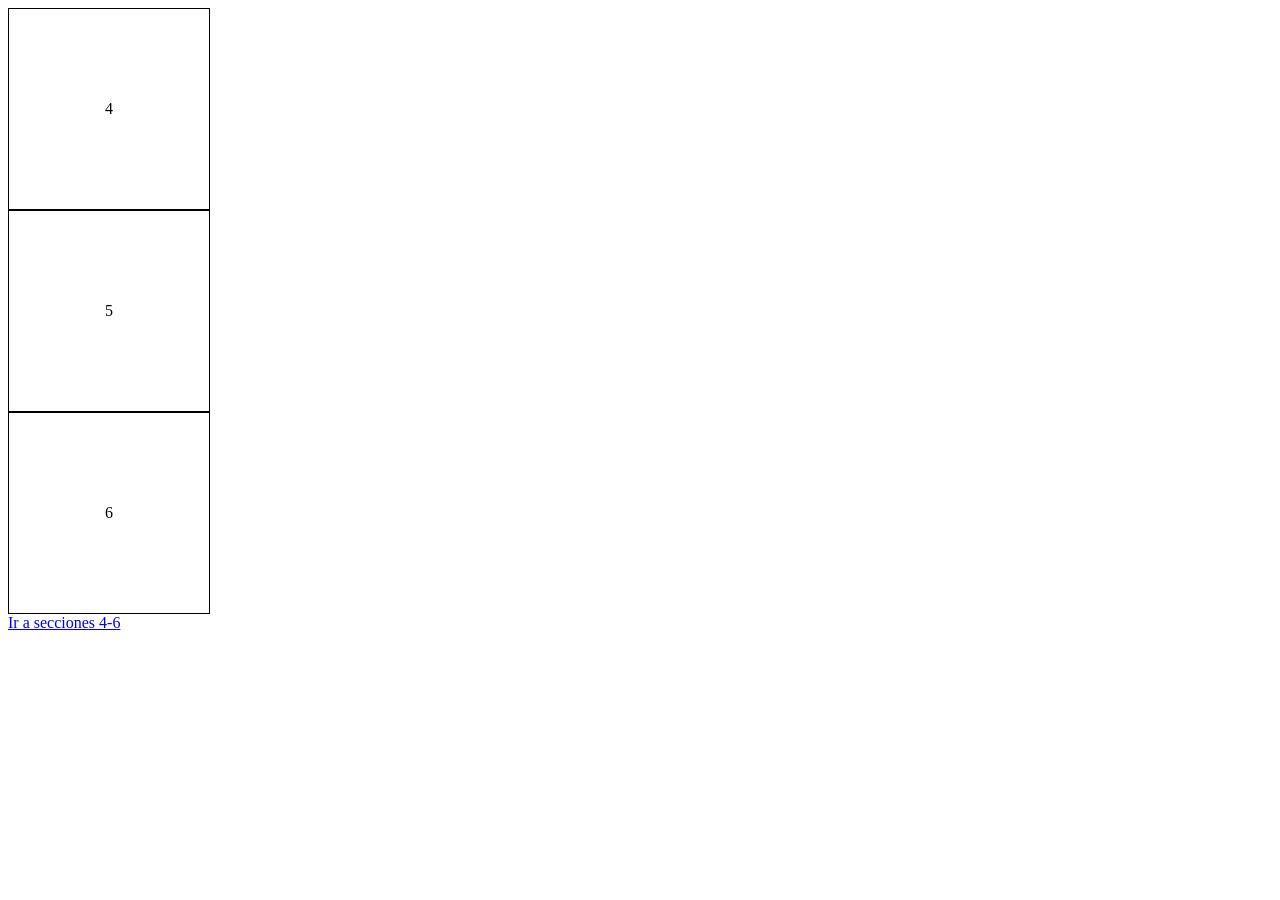
==== index2.html @ 3fc7980c "Ajustes Trifoliar" ====
<!DOCTYPE html>
<html lang="es">
<head>
    <meta charset="UTF-8">
    <meta name="viewport" content="width=device-width, initial-scale=1.0">
    <title>Parte 2 </title>
    <link rel="stylesheet" href="index2.css">
    <link rel="stylesheet" href="index.html">
    <link rel="stylesheet" href="confing.css">
</head>
<body>
    <div class="Alumno4">4</div>
     <div class="Alumno5">5</div>
     <div class="Alumno6">6</div>
     <nav>
        <a href="index.html">Ir a secciones 4-6</a>
      </nav>
</body>
</html>
---- index2.css ----
.Alumno4{
    border: 1px solid black;
    width: 200px; 
    height: 200px;
    display: flex;
    flex-direction: column;
    justify-content: center;
    align-items: center;
    
}

.body {
    margin: 0;
    height: 100vh;
    display: flex;
    flex-direction: row; 
    align-items: center; 
  }

  .Alumno5{
    border: 1px solid black;
    width: 200px; 
    height: 200px;
    display: flex;
    flex-direction: column;
    justify-content: center;
    align-items: center;
    
  }

  .Alumno6{
    border: 1px solid black;
    width: 200px; 
    height: 200px;
    display: flex;
    flex-direction: column;
    justify-content: center;
    align-items: center;
    
  }
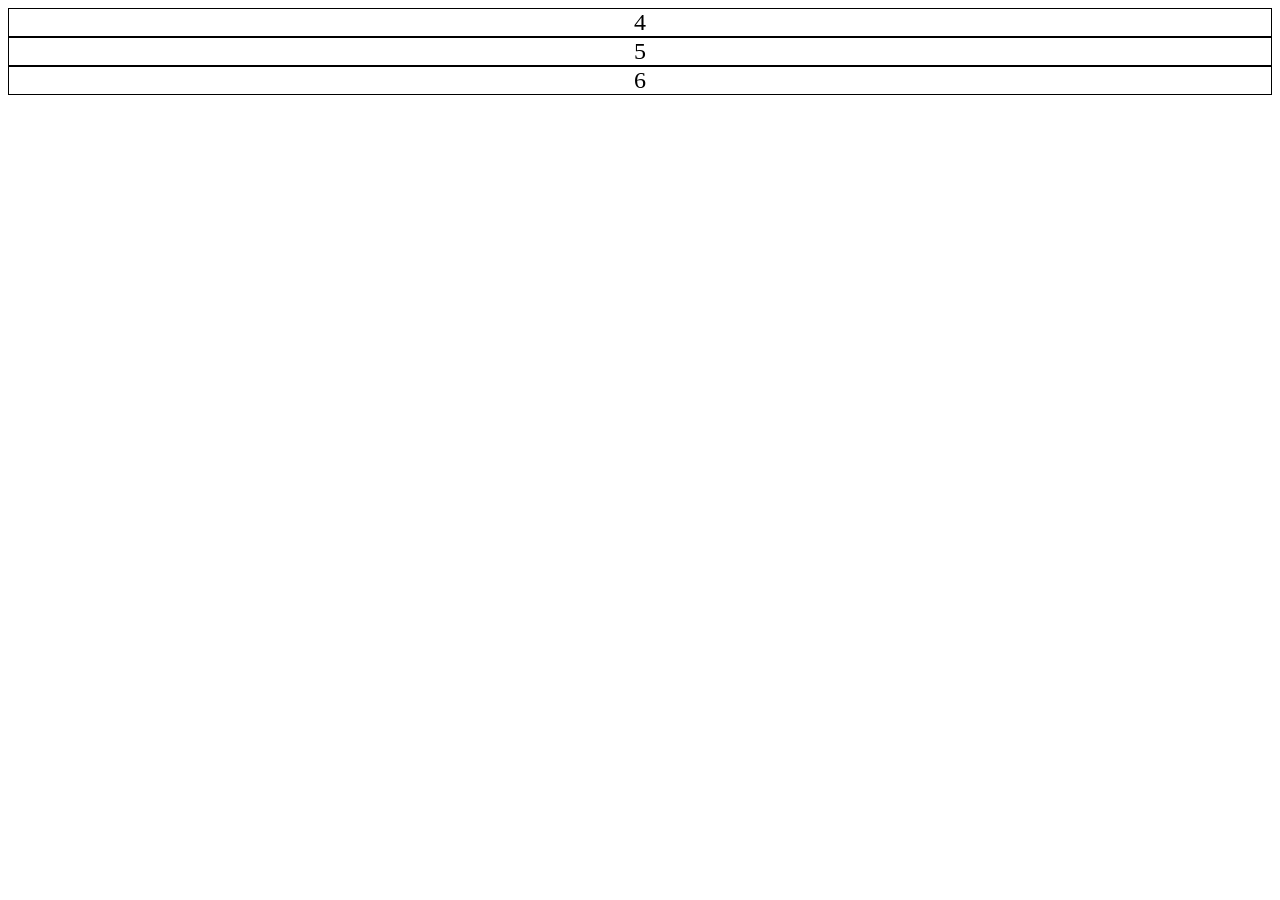
==== commit 04d23139: "Cracion de las primeras 3" ====
--- a/index2.html
+++ b/index2.html
@@ -7,13 +7,20 @@
     <link rel="stylesheet" href="index2.css">
     <link rel="stylesheet" href="index.html">
     <link rel="stylesheet" href="confing.css">
+    <link rel="stylesheet" href="Secciones/seccion1.css">
+    <link rel="stylesheet" href="Secciones/seccion2.css">
+    <link rel="stylesheet" href="Secciones/seccion3.css">
+    <link rel="stylesheet" href="Secciones/seccion4.css">
+    <link rel="stylesheet" href="Secciones/seccion5.css">
+    <link rel="stylesheet" href="Secciones/seccion6.css">
 </head>
 <body>
-    <div class="Alumno4">4</div>
-     <div class="Alumno5">5</div>
-     <div class="Alumno6">6</div>
-     <nav>
-        <a href="index.html">Ir a secciones 4-6</a>
-      </nav>
+    <div class="Contenedor">
+    <div class="Seccion4">4</div>
+     <div class="Seccion5">5</div>
+     <div class="Seccion6">6</div>
+    </div>
+     
+    <footer></footer>
 </body>
 </html>
--- a/Secciones/seccion1.css
+++ b/Secciones/seccion1.css
@@ -0,0 +1,11 @@
+.Seccion1{
+    flex: 100;
+    border: 1px solid black;
+    display: flex;
+    justify-content: center;
+    align-items: center;
+    font-size: 24px;
+    width: 100px;
+    height: 3000px;
+    
+}
--- a/Secciones/seccion2.css
+++ b/Secciones/seccion2.css
@@ -0,0 +1,10 @@
+.Seccion2{
+  flex: 100;
+  border: 1px solid black;
+  display: flex;
+  justify-content: center;
+  align-items: center;
+  font-size: 24px;
+  width: 100px;
+    height: 3000px;
+}
--- a/Secciones/seccion3.css
+++ b/Secciones/seccion3.css
@@ -0,0 +1,10 @@
+.Seccion3{
+  flex: 100;
+    border: 1px solid black;
+    display: flex;
+    justify-content: center;
+    align-items: center;
+    font-size: 24px;
+    width: 100px;
+    height: 3000px;
+}
--- a/Secciones/seccion4.css
+++ b/Secciones/seccion4.css
@@ -0,0 +1,8 @@
+.Seccion4{
+    flex: 1;
+    border: 1px solid black;
+    display: flex;
+    justify-content: center;
+    align-items: center;
+    font-size: 24px;
+}
--- a/Secciones/seccion5.css
+++ b/Secciones/seccion5.css
@@ -0,0 +1,8 @@
+.Seccion5{
+    flex: 1;
+    border: 1px solid black;
+    display: flex;
+    justify-content: center;
+    align-items: center;
+    font-size: 24px;
+}
--- a/Secciones/seccion6.css
+++ b/Secciones/seccion6.css
@@ -0,0 +1,8 @@
+.Seccion6{
+    flex: 1;
+  border: 1px solid black;
+  display: flex;
+  justify-content: center;
+  align-items: center;
+  font-size: 24px;
+}
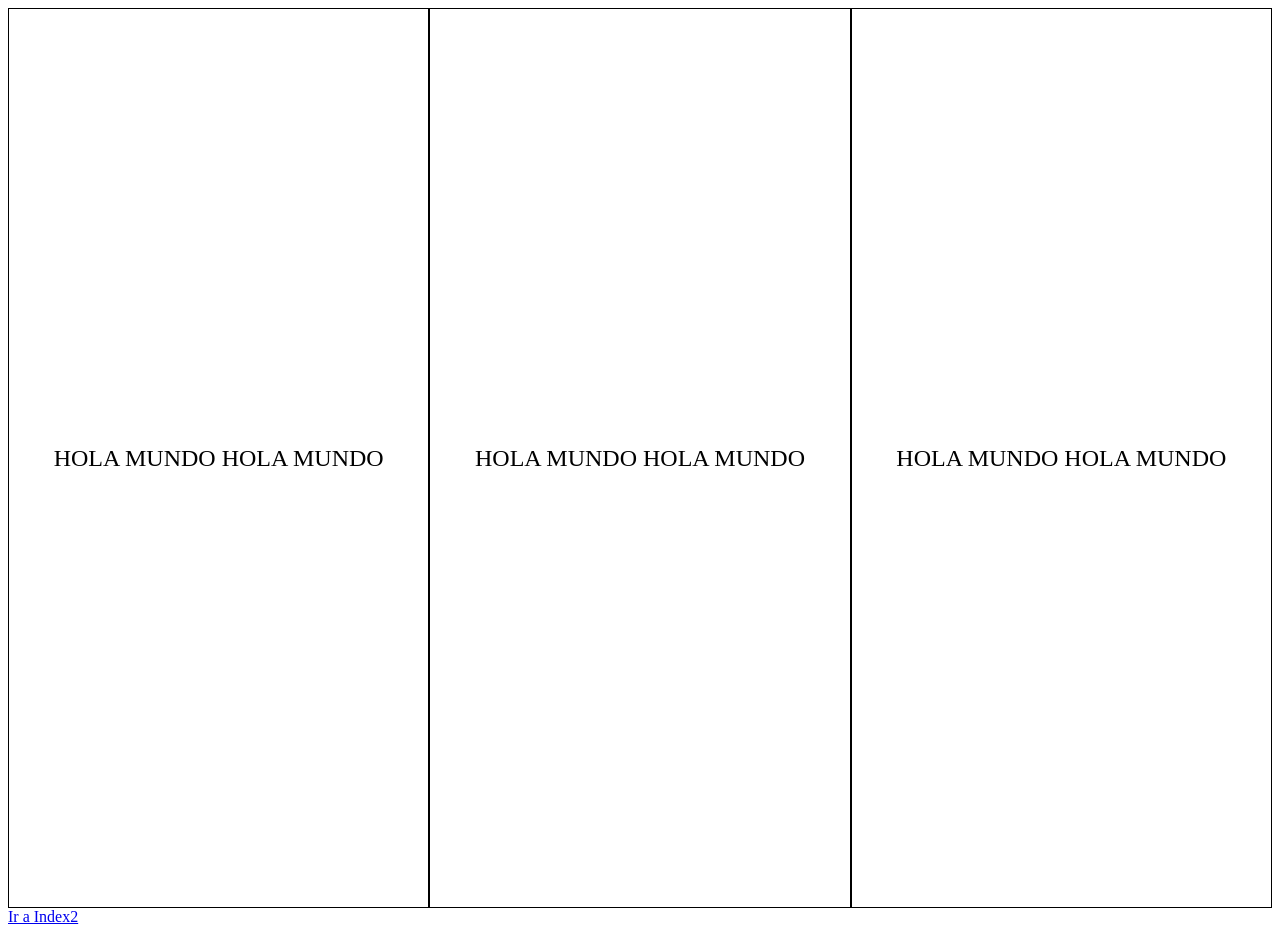
==== commit af48c221: "Realizacion del Segundo html" ====
--- a/index2.html
+++ b/index2.html
@@ -4,7 +4,7 @@
     <meta charset="UTF-8">
     <meta name="viewport" content="width=device-width, initial-scale=1.0">
     <title>Parte 2 </title>
-    <link rel="stylesheet" href="index2.css">
+    <link rel="stylesheet" href="index.css">
     <link rel="stylesheet" href="index.html">
     <link rel="stylesheet" href="confing.css">
     <link rel="stylesheet" href="Secciones/seccion1.css">
@@ -16,11 +16,12 @@
 </head>
 <body>
     <div class="Contenedor">
-    <div class="Seccion4">4</div>
-     <div class="Seccion5">5</div>
-     <div class="Seccion6">6</div>
+    <div class="Seccion4">HOLA MUNDO  HOLA MUNDO </div>
+     <div class="Seccion5">HOLA MUNDO HOLA MUNDO </div>
+     <div class="Seccion6">HOLA MUNDO HOLA MUNDO </div>
     </div>
-     
-    <footer></footer>
+   
+   <div class="parte2"> <a href="index2.html">Ir a Index2</a> </div>
+
 </body>
 </html>
--- a/index.css
+++ b/index.css
@@ -0,0 +1,19 @@
+.body {
+  margin: 0;
+  height: 100%;
+   
+  }
+
+  .Contenedor{
+    display: flex;
+    height: 100vh;
+  }
+
+.Separacion{
+  height: 4px;
+  background-color: black;
+}
+
+.parte2{
+  text-align: justify;
+}
